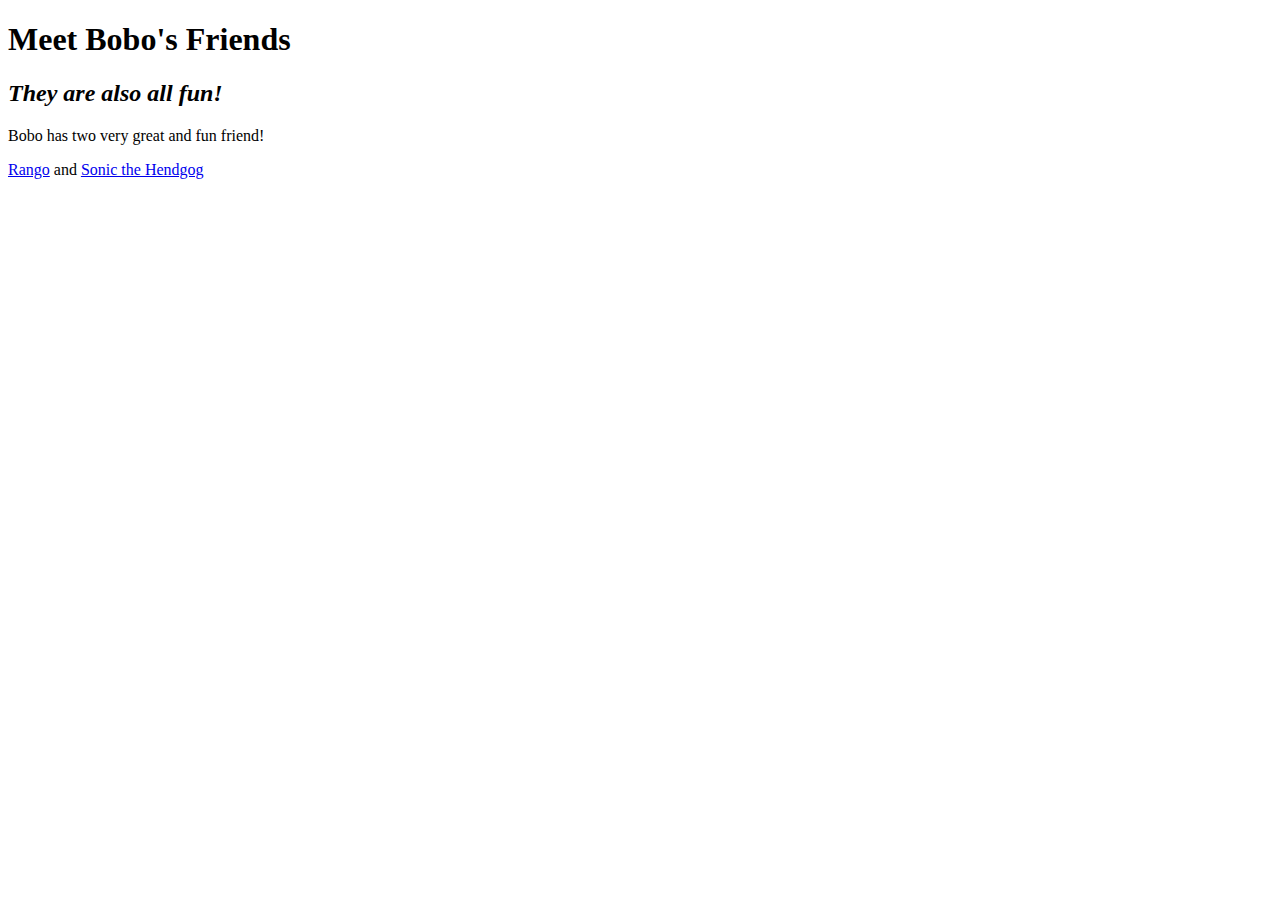
==== bobo-friends.html @ c7213736 "add content to 2 main pages and images." ====
<!DOCTYPE html>
<html lang="en" dir="ltr">
  <head>
    <meta charset="utf-8">
    <title>Bobo's Friends</title>
  </head>
  <body>
    <h1>Meet Bobo's Friends</h1>
    <h2><em>They are also all fun!</em></h2>

    <p>Bobo has two very great and fun friend!</p>

    <p><a href="rango.html">Rango</a> and <a href="sonic.html">Sonic the Hendgog</a></p>
  </body>
</html>
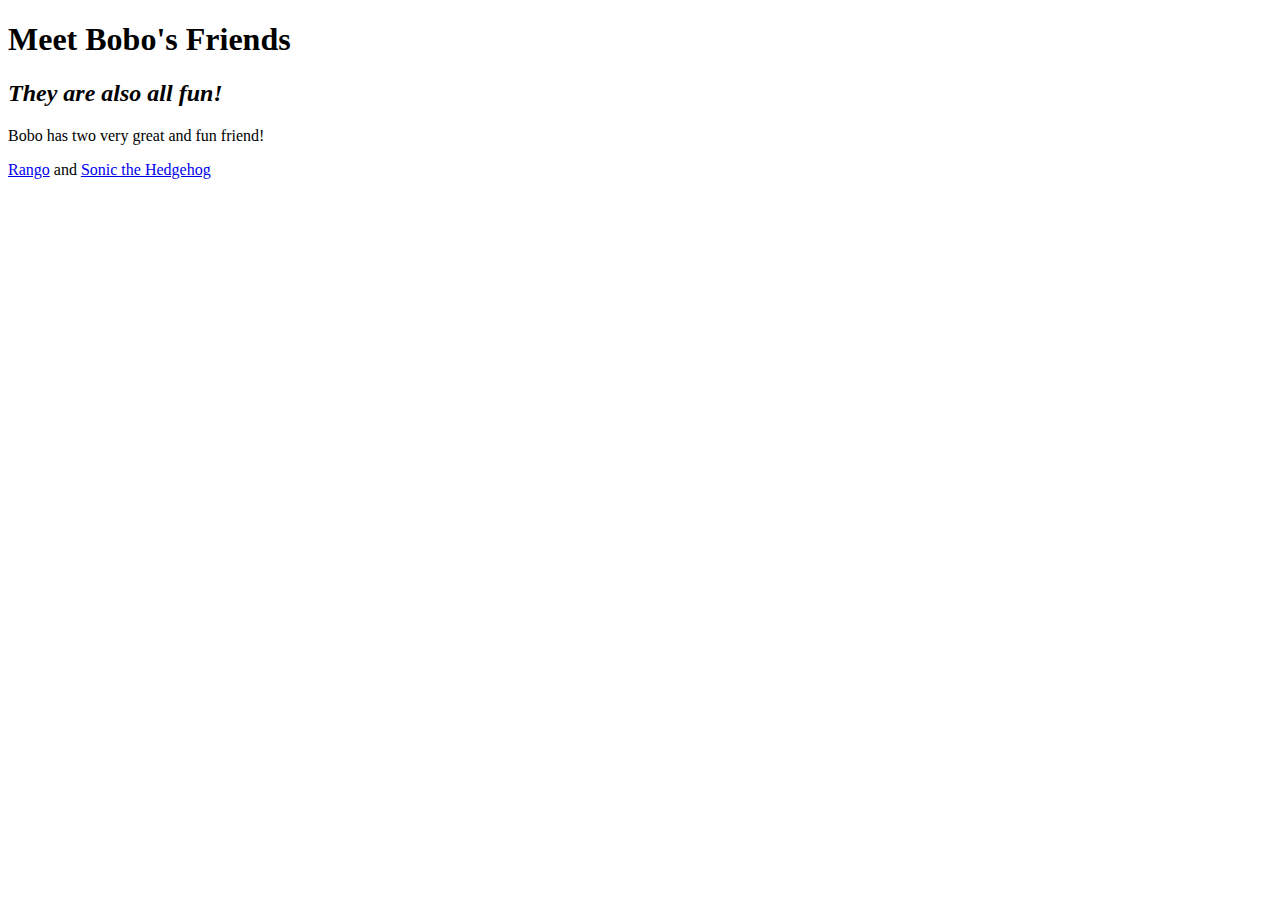
==== commit 8481b51e: "Added more content" ====
--- a/bobo-friends.html
+++ b/bobo-friends.html
@@ -10,6 +10,6 @@
 
     <p>Bobo has two very great and fun friend!</p>
 
-    <p><a href="rango.html">Rango</a> and <a href="sonic.html">Sonic the Hendgog</a></p>
+    <p><a href="rango.html">Rango</a> and <a href="sonic.html">Sonic the Hedgehog</a></p>
   </body>
 </html>
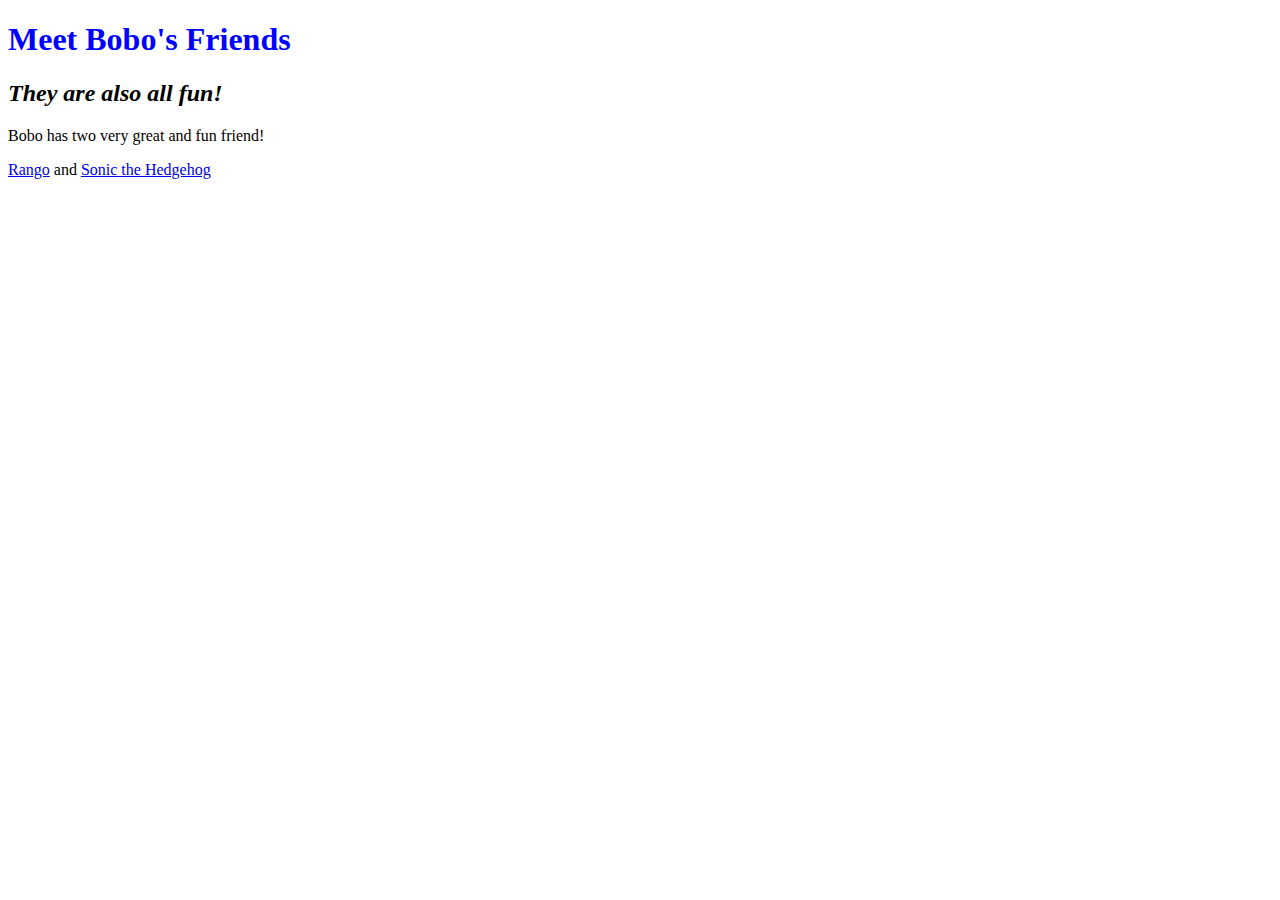
==== commit b083dd58: "Edits on readme, and four pages." ====
--- a/bobo-friends.html
+++ b/bobo-friends.html
@@ -3,6 +3,8 @@
   <head>
     <meta charset="utf-8">
     <title>Bobo's Friends</title>
+    <link rel="stylesheet" href="/css/main.css">
+    <link rel="stylesheet" href="/css/styles.css">
   </head>
   <body>
     <h1>Meet Bobo's Friends</h1>
--- a/css/main.css
+++ b/css/main.css
@@ -0,0 +1,3 @@
+h1{
+  color: blue
+  }
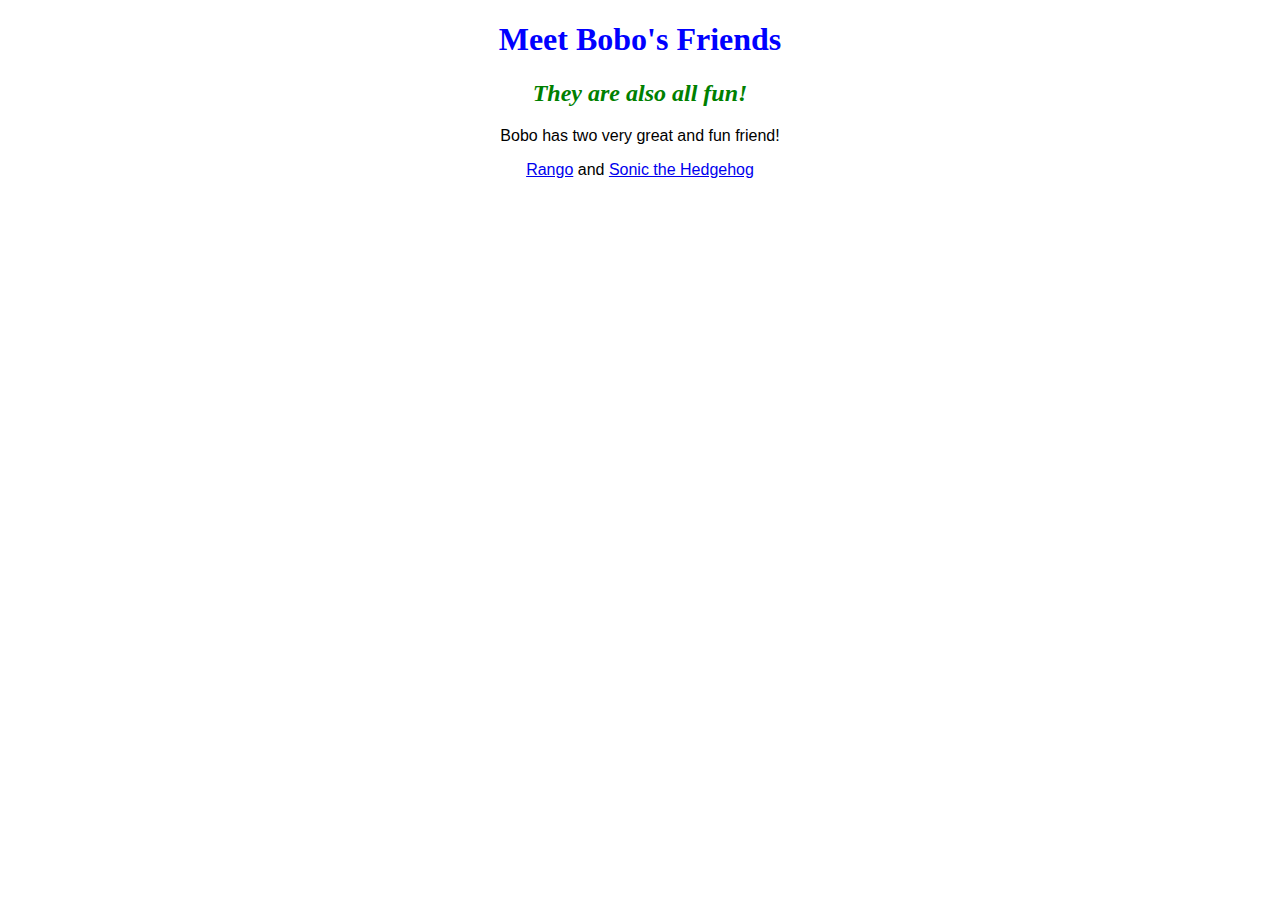
==== commit 474da470: "added css code" ====
--- a/bobo-friends.html
+++ b/bobo-friends.html
@@ -3,8 +3,7 @@
   <head>
     <meta charset="utf-8">
     <title>Bobo's Friends</title>
-    <link rel="stylesheet" href="/css/main.css">
-    <link rel="stylesheet" href="/css/styles.css">
+    <link rel="stylesheet" href="css/main.css" type="text/css">
   </head>
   <body>
     <h1>Meet Bobo's Friends</h1>
--- a/css/main.css
+++ b/css/main.css
@@ -1,3 +1,31 @@
-h1{
-  color: blue
-  }
+h1 {
+  color: blue;
+  text-align: center;
+}
+h2 {
+  color: green;
+  font-style: italic;
+  text-align: center;
+}
+h3 {
+  color: red;
+  font-style: bold;
+  text-align: center;
+}
+p {
+  font-family: sans-serif;
+  text-align: center;
+}
+ul {
+  line-height: 40px;
+  font-style: italic;
+  text-align: center;
+}
+ol {
+  line-height: 40px;
+  font-style: italic;
+  text-align: center;
+}
+li {
+  text-align: center;
+}
